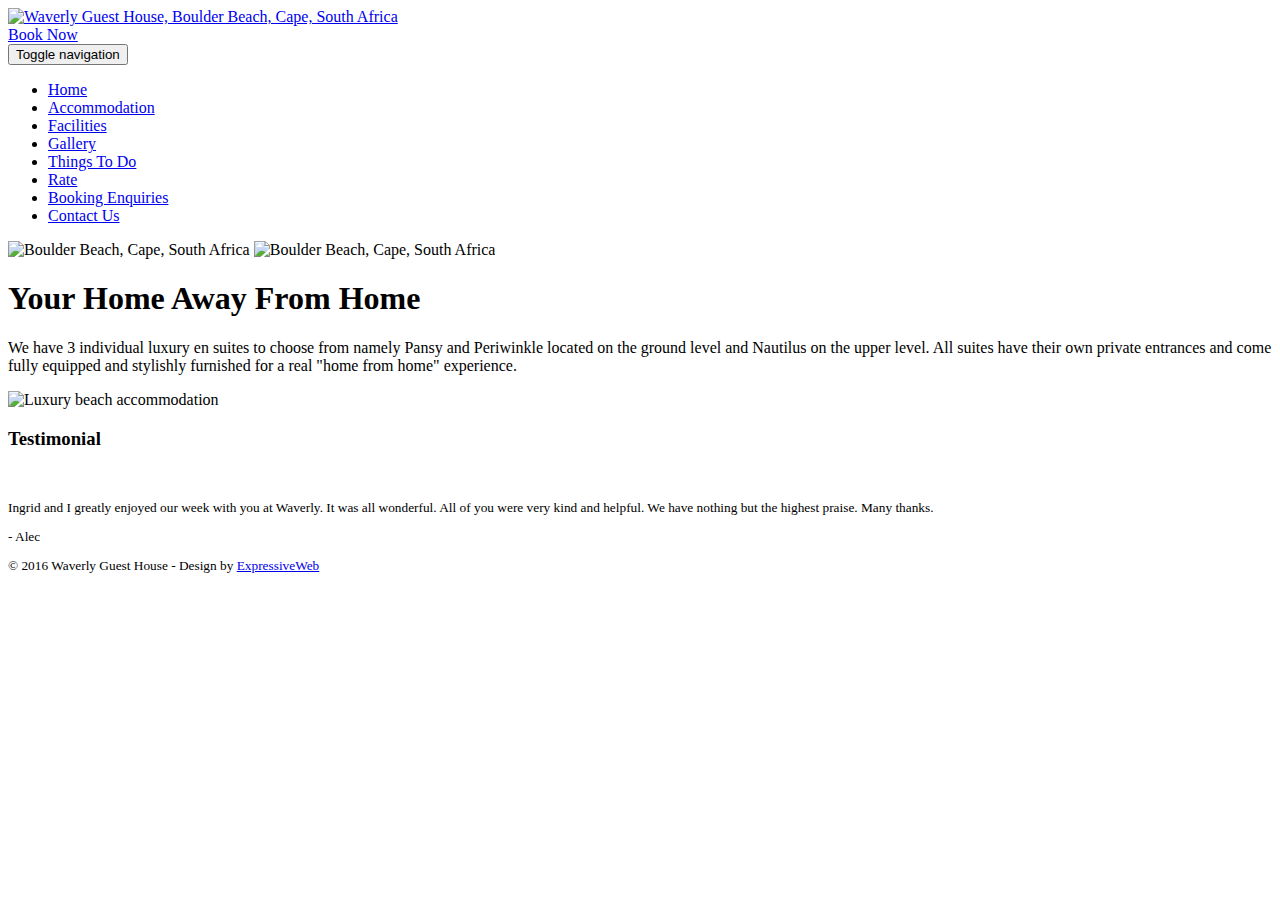
==== accommodation.html @ 209bb527 "Add files via upload" ====
﻿<!DOCTYPE html>
<html lang="en">
<head>
    <meta charset="utf-8">
    <meta http-equiv="X-UA-Compatible" content="IE=edge">
    <meta name="viewport" content="width=device-width, initial-scale=1">
    <!-- The above 3 meta tags *must* come first in the head; any other head content must come *after* these tags -->
    <meta name="description" content="">
    <meta name="author" content="">
    <link rel="icon" href="images/favicon.ico">

    <title>Waverly Guest House</title>

    <!-- Bootstrap core CSS -->
    <link href="css/bootstrap.min.css" rel="stylesheet">
    <!-- Bootstrap theme -->
    <link href="css/bootstrap-theme.min.css" rel="stylesheet">
    <!-- IE10 viewport hack for Surface/desktop Windows 8 bug -->
    <link href="css/ie10-viewport-bug-workaround.css" rel="stylesheet">

    <!-- Custom styles for this template -->
    <link href="css/template.css" rel="stylesheet">
    
    <!-- Google webfont for headings -->
    <link href='https://fonts.googleapis.com/css?family=Fauna+One rel='stylesheet' type='text/css'>

    <!-- HTML5 shim and Respond.js for IE8 support of HTML5 elements and media queries -->
    <!--[if lt IE 9]>
      <script src="js/html5shiv.min.js"></script>
      <script src="js/respond.min.js"></script>
    <![endif]-->
    
    <!-- Bootstrap core JavaScript -->
    <script src="js/jquery.min.js"></script>
    <script>window.jQuery || document.write('<script src="js/jquery.min.js"><\/script>')</script>
    <script src="js/bootstrap.min.js"></script>
    <script src="js/docs.min.js"></script>
    
    <!-- IE10 viewport hack for Surface/desktop Windows 8 bug -->
    <script src="js/ie10-viewport-bug-workaround.js"></script>

</head>

<body>
 	
 	<!-- Place the whole page in a column narrower than the full screen on a large screen-->
	<div class="container">
 		
		<!-- Header -->
		<div id="top" class="row">
			
			<!-- Logo -->
			<div id="logo" class="pull-left">
				<a href="index.html"><img src="images/logo.png" alt="Waverly Guest House, Boulder Beach, Cape, South Africa"></a>
			</div>
			<!-- Bookings Button -->
			<div id="bookings" class="pull-right">
			 <a href="booking-enquiries.html" class="btn btn-warning">Book Now</a> <img alt="" src="images/grading_3star.png"></div>
		</div>

		<!-- Static navbar -->
		<nav class="row navbar">
				<div class="navbar-header">
					<button type="button" class="navbar-toggle collapsed" data-toggle="collapse" data-target="#navbar" aria-expanded="false" aria-controls="navbar">
						<span class="sr-only">Toggle navigation</span>
						<span class="icon-bar"></span>
						<span class="icon-bar"></span>
						<span class="icon-bar"></span>
					</button>
				</div>
				<div id="navbar" class="navbar-collapse collapse">
					<ul class="nav navbar-nav">
				        <li><a href="index.html">Home</a></li>
				        <li><a href="accommodation.html">Accommodation</a></li>
					    <li><a href="facilities.html">Facilities</a></li>
					    <li><a href="gallery.html">Gallery</a></li>
					    <li><a href="things-to-do.html">Things To Do</a></li>
					    <li><a href="rate.html">Rate</a></li>
					    <li><a href="booking-enquiries.html">Booking Enquiries</a></li>
						<li><a href="contact-us.html">Contact Us</a></li>
					</ul>
				</div>
		</nav>

		<!-- Big banner image -->
		<div class="row">
      	   <div id="banner">
            <img src="images/banner-large.png" alt="Boulder Beach, Cape, South Africa" class="img-responsive hidden-xs">
            <img src="images/banner-small.png" alt="Boulder Beach, Cape, South Africa" class="img-responsive visible-xs">
           </div>
		</div>
    
    	<!-- Content row -->
		<div class="row" id="content">            
		
			<!-- Main content area -->
			<div id="maincontent" class="col-md-8">
			
				<h1>Your Home Away From Home</h1>
	             <p>We have 3 individual luxury en suites to choose from namely Pansy and Periwinkle located on the ground level and Nautilus on the upper level. All suites have their own private entrances and come fully equipped and stylishly furnished for a real "home from home" experience.</p>
			</div>

			<!-- Sidebar content (large screen) -->
			<div id="sidebar" class=" col-md-4">
		      <div id="sidebar-image"class="panel panel-default">
		            <div class="panel-body">
		                 <img alt="Luxury beach accommodation" src="images/waverly-accommodation.png" class="img-thumbnail">
		            </div>
		      </div>
		      <div id="testimonial"class="panel panel-default">
		          <div class="panel-heading">
		               <h3 class="panel-title">Testimonial</h3>
		          </div>
		          <div class="panel-body">
		          <small> 
		          <img alt="" src="images/testimonial-alec.png" class="img-thumbnail pull-left">
		          <p>Ingrid and I greatly enjoyed our week with you at Waverly. It was all wonderful. All of you were very kind and helpful. We have nothing but the highest praise.  Many thanks.</p>
		          <p>- Alec</p>
		          </small>
		          </div>
		      </div> 
			</div>
		</div>

		<div class="row">
			<div id="footer" class="col-lg-12">
      			<small>
      				<p>&copy; 2016 Waverly Guest House - Design by <a href="http://www.expressiveweb.co.za">ExpressiveWeb</a></p>
      			</small>
    		</div>
		</div>

	</div>
    
</body>
</html>
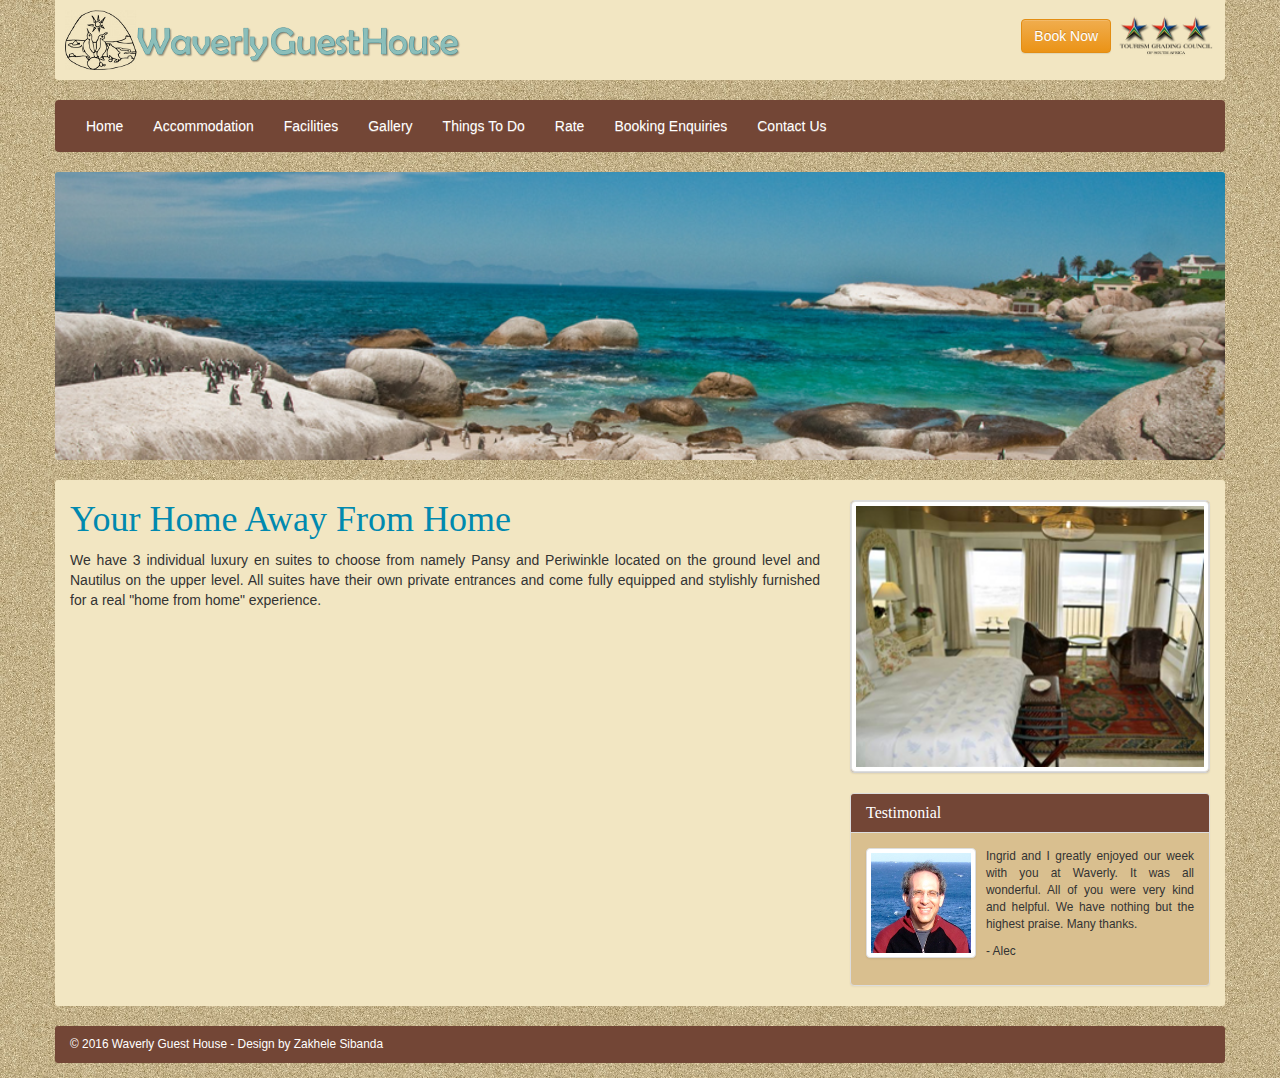
==== commit 0d39c89d: "Update accommodation.html" ====
--- a/accommodation.html
+++ b/accommodation.html
@@ -125,7 +125,7 @@
 		<div class="row">
 			<div id="footer" class="col-lg-12">
       			<small>
-      				<p>&copy; 2016 Waverly Guest House - Design by <a href="http://www.expressiveweb.co.za">ExpressiveWeb</a></p>
+      				<p>&copy; 2016 Waverly Guest House - Design by <a href="https://www.linkedin.com/in/zakhele-sibanda-3168b1139/">Zakhele Sibanda</a></p>
       			</small>
     		</div>
 		</div>
@@ -133,4 +133,4 @@
 	</div>
     
 </body>
-</html>+</html>
--- a/css/ie10-viewport-bug-workaround.css
+++ b/css/ie10-viewport-bug-workaround.css
@@ -0,0 +1,15 @@
+/*!
+ * IE10 viewport hack for Surface/desktop Windows 8 bug
+ * Copyright 2014-2015 Twitter, Inc.
+ * Licensed under MIT (https://github.com/twbs/bootstrap/blob/master/LICENSE)
+ */
+
+/*
+ * See the Getting Started docs for more information:
+ * http://getbootstrap.com/getting-started/#support-ie10-width
+ */
+@-webkit-viewport { width: device-width; }
+@-moz-viewport    { width: device-width; }
+@-ms-viewport     { width: device-width; }
+@-o-viewport      { width: device-width; }
+@viewport         { width: device-width; }
--- a/css/template.css
+++ b/css/template.css
@@ -0,0 +1,110 @@
+﻿/* ------------------- Main containers ------------------- */
+
+body {background-image:url('../images/sand.jpg')}
+
+/* -------------- Top row -------------- */
+
+#top {margin-bottom:20px;background-color:#F2E6C2;padding:10px 10px 10px 10px;border-radius:0px 0px 3px 3px}
+
+#bookings {padding-top:5px;padding-bottom:5px}
+
+/* -------------- Navigation -------------- */
+
+.navbar {background:#734636;color:#FFFFFF;font-size:14px	}
+
+.navbar-header * {color:#FFFFFF;border: 1px #FFFFFF solid}
+
+nav a {color:#FFFFFF}
+
+nav a:hover {color:brown;background:#D9BF8F;font-size:120%}
+
+/* -------------- Big banner image -------------- */
+
+#banner {margin-bottom:20px}
+
+#banner img {border-radius:3px 3px 3px 3px}
+
+/* -------------- Main content area -------------- */
+
+#content {border-radius:3px 3px 3px 3px; background-color:#F2E6C2; margin-bottom:20px}
+
+/* Headings */
+
+h1, h2, h3 {color:#0089AF;font-weight:normal;font-family:"Fauna One"}
+
+/* Text */
+
+p {text-align:justify}
+
+ul {list-style:circle;overflow:hidden}
+
+ol {overflow:hidden}
+
+/* Images */
+
+#content .pull-left {margin-right:10px;margin-bottom:10px}
+
+/* Tables */
+
+#table
+
+.table-bordered th, .table-bordered td {border:1px #734636 solid}
+
+.table-bordered th {background:#734636;color:#FFFFFF}
+
+/* Links */
+
+#content a {color:#734636;font-weight:bold}
+
+#content a:visited {color:#D9BF8F}
+
+#content a:hover {color:#0089AF}
+
+/* -------------- Sidebar -------------- */
+
+#sidebar {padding-top:20px}
+
+.panel-default {background:#D9BF8F}
+/* Sidebar image */ 
+
+#sidebar-image .panel-body {padding:0px}
+
+/* Testimonials */ 
+
+#testimonial .panel-heading {background:#734636;color:#FFFFFF} 
+
+#testimonial p {
+
+}
+
+/* -------------- Footer -------------- */
+
+#footer {border-radius:3px 3px 3px 3px;background:#734636;padding-top:10px;color:#FFFFFF;margin-bottom:15px}
+
+#footer a {color:#FFFFFF; :no-underline}
+
+/* ------------------- Forms ------------------- */
+
+label {
+	
+}
+
+input, select, textarea  {border: 1px #D9BF8F solid;margin-top:1px}
+
+.btn-primary {background:#734636;border-color:#734636}  
+
+.btn-primary:hover {background:#D9BF8F;border-color:#734636;color:#734636;}
+
+.error {
+	color: #f00;
+}
+
+.error-highlight {
+	border: 1px solid #f00;
+}
+
+/* ------------------- Gallery ------------------- */
+
+#gallery img {
+	margin: 12px;
+}